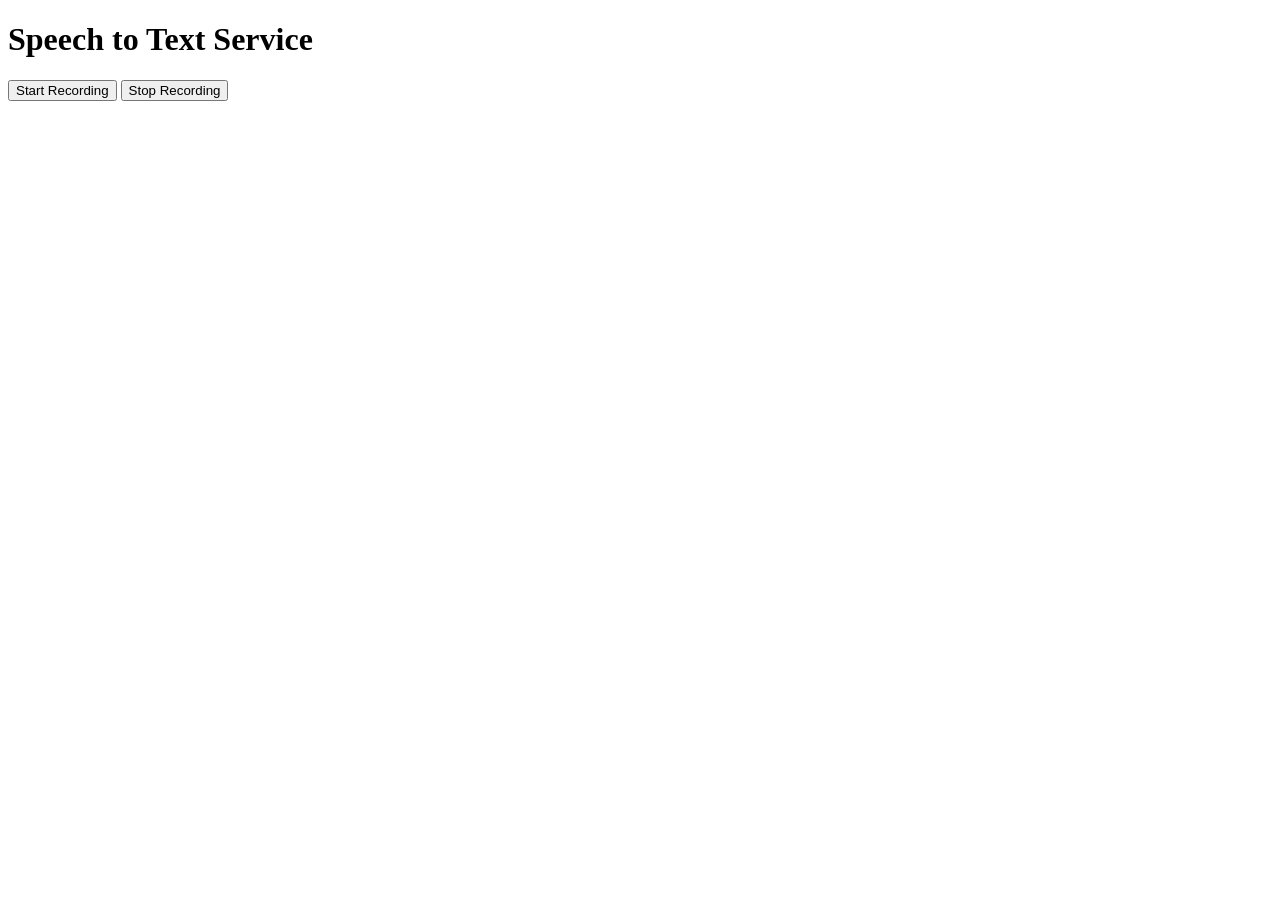
==== comp3011-as-1/src/main/resources/templates/index.html @ f2187865 "Site can receive user voice now and stop recording when needed" ====
<!DOCTYPE HTML>
<html>
<head> 
    <title>COMP3011 A1</title> 
    <meta http-equiv="Content-Type" content="text/html; charset=UTF-8" />
	<link rel="stylesheet" th:href="@{/styles.css}" href="/styles.css" />
</head>
<body>
	<div class="header">
		<h1>Speech to Text Service</h1>            
	</div>
	
	<div class="container">
		
		<!-- Recording Section -->
		<div class="container">
			<button onclick="startRecording()">Start Recording</button>
			<button onclick="stopRecording()">Stop Recording</button>
		</div>
		
		<!-- Result Section -->
		<div class="container">
					
		</div>
	</div>
	
	<script th:src="@{/script.js}"></script>
</body>
</html>
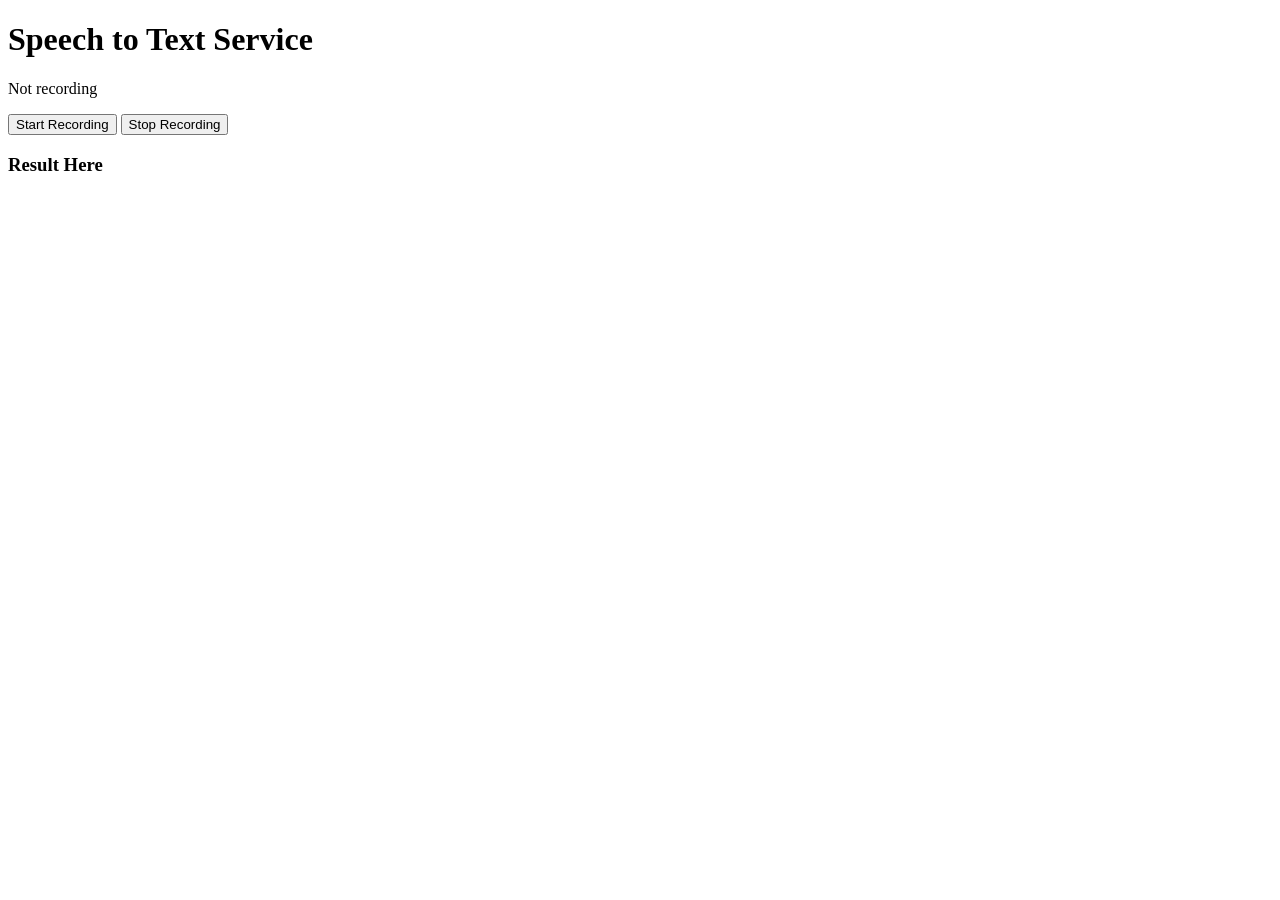
==== commit 298f20b1: "Improved the index and script to show when it's recording or not" ====
--- a/comp3011-as-1/src/main/resources/templates/index.html
+++ b/comp3011-as-1/src/main/resources/templates/index.html
@@ -14,13 +14,15 @@
 		
 		<!-- Recording Section -->
 		<div class="container">
-			<button onclick="startRecording()">Start Recording</button>
-			<button onclick="stopRecording()">Stop Recording</button>
+		    <p id="status">Not recording</p>
+		    <button onclick="startRecording()">Start Recording</button>
+		    <button onclick="stopRecording()">Stop Recording</button>
 		</div>
 		
 		<!-- Result Section -->
 		<div class="container">
-					
+			<h3>Result Here</h3>
+			<p id="transcription"></p>
 		</div>
 	</div>
 	
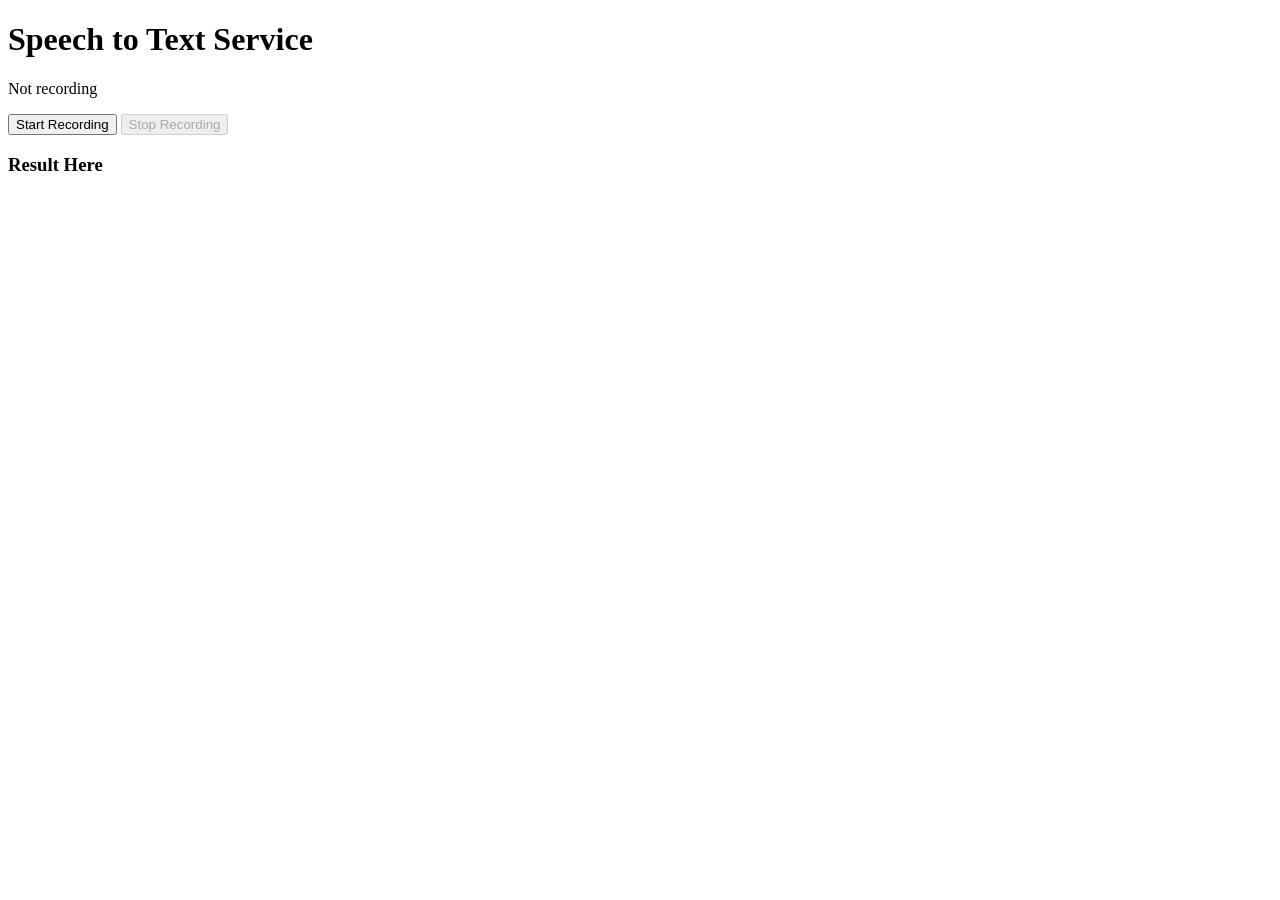
==== commit d281c980: "added logging tests for the sttServiceTest, ensuring that the API calls are correctly logged and the" ====
--- a/comp3011-as-1/src/main/resources/templates/index.html
+++ b/comp3011-as-1/src/main/resources/templates/index.html
@@ -16,7 +16,7 @@
 		<div class="container">
 		    <p id="status">Not recording</p>
 		    <button onclick="startRecording()">Start Recording</button>
-		    <button onclick="stopRecording()">Stop Recording</button>
+		    <button onclick="stopRecording()" disabled>Stop Recording</button>
 		</div>
 		
 		<!-- Result Section -->
